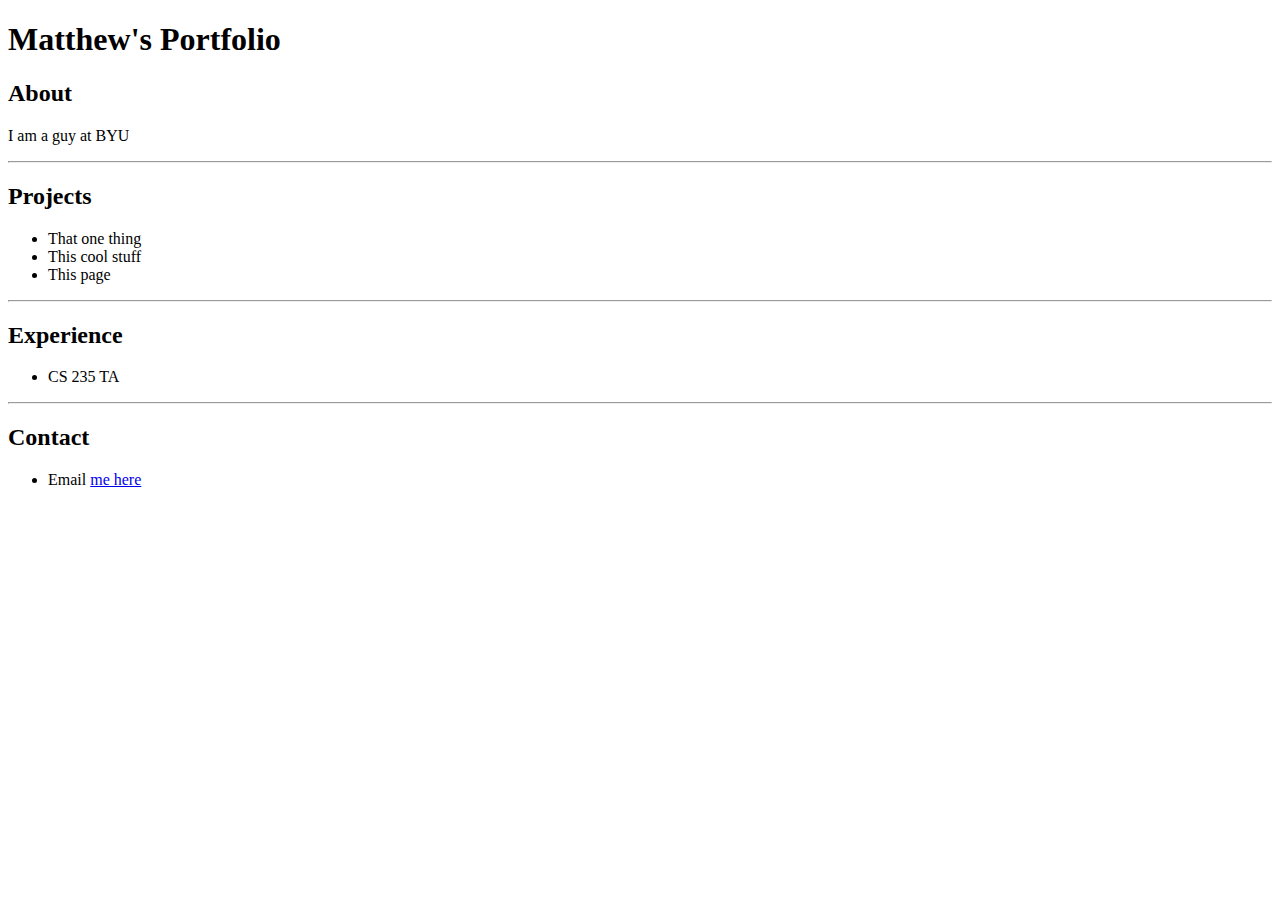
==== index.html @ 35747688 "First revision" ====
<!DOCTYPE html>
<html>
<head>
<title>Matthew's Portfolio</title>
</head>
<body>

  <h1>Matthew's Portfolio</h1>
    <h2>About</h2>
      <p>I am a guy at BYU</p>
      <hr>
    <h2>Projects</h2>
      <ul>
        <li>That one thing</li>
        <li>This cool stuff</li>
        <li>This page</li>
      </ul>
      <hr>
    <h2>Experience</h2>
      <ul>
        <li>CS 235 TA</li>
      </ul>
      <hr>
    <h2>Contact</h2>
      <ul>
        <li>Email <a href="mailto:machupicchu2014@gmail.com">me here</a></li>
      </ul>


  </body>
  </html>
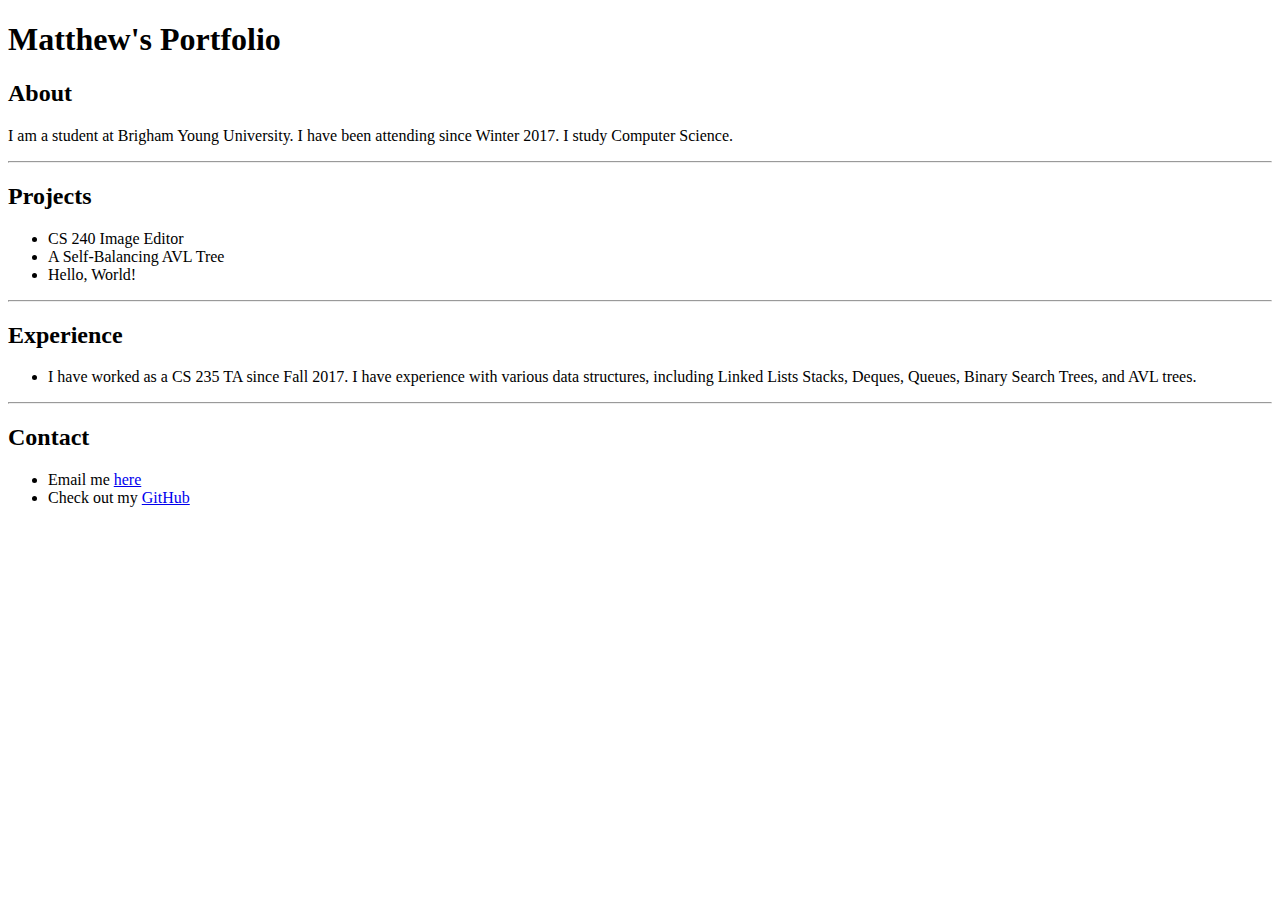
==== commit 3f65c7f7: "Made it actually good" ====
--- a/index.html
+++ b/index.html
@@ -7,24 +7,28 @@
 
   <h1>Matthew's Portfolio</h1>
     <h2>About</h2>
-      <p>I am a guy at BYU</p>
+      <p>I am a student at Brigham Young University. I have been attending
+	since Winter 2017. I study Computer Science.</p>
       <hr>
     <h2>Projects</h2>
       <ul>
-        <li>That one thing</li>
-        <li>This cool stuff</li>
-        <li>This page</li>
+        <li>CS 240 Image Editor</li>
+        <li>A Self-Balancing AVL Tree</li>
+        <li>Hello, World!</li>
       </ul>
       <hr>
     <h2>Experience</h2>
       <ul>
-        <li>CS 235 TA</li>
+        <li>I have worked as a CS 235 TA since Fall 2017. I have
+	experience with various data structures, including Linked Lists
+	Stacks, Deques, Queues, Binary Search Trees, and AVL trees.</li>
       </ul>
       <hr>
     <h2>Contact</h2>
       <ul>
-        <li>Email <a href="mailto:machupicchu2014@gmail.com">me here</a></li>
-      </ul>
+        <li>Email me <a href="mailto:machupicchu2014@gmail.com">here</a></li>
+     	<li>Check out my <a href="https://github.com/machupicchu2014"> GitHub </a></li
+	 </ul>
 
 
   </body>
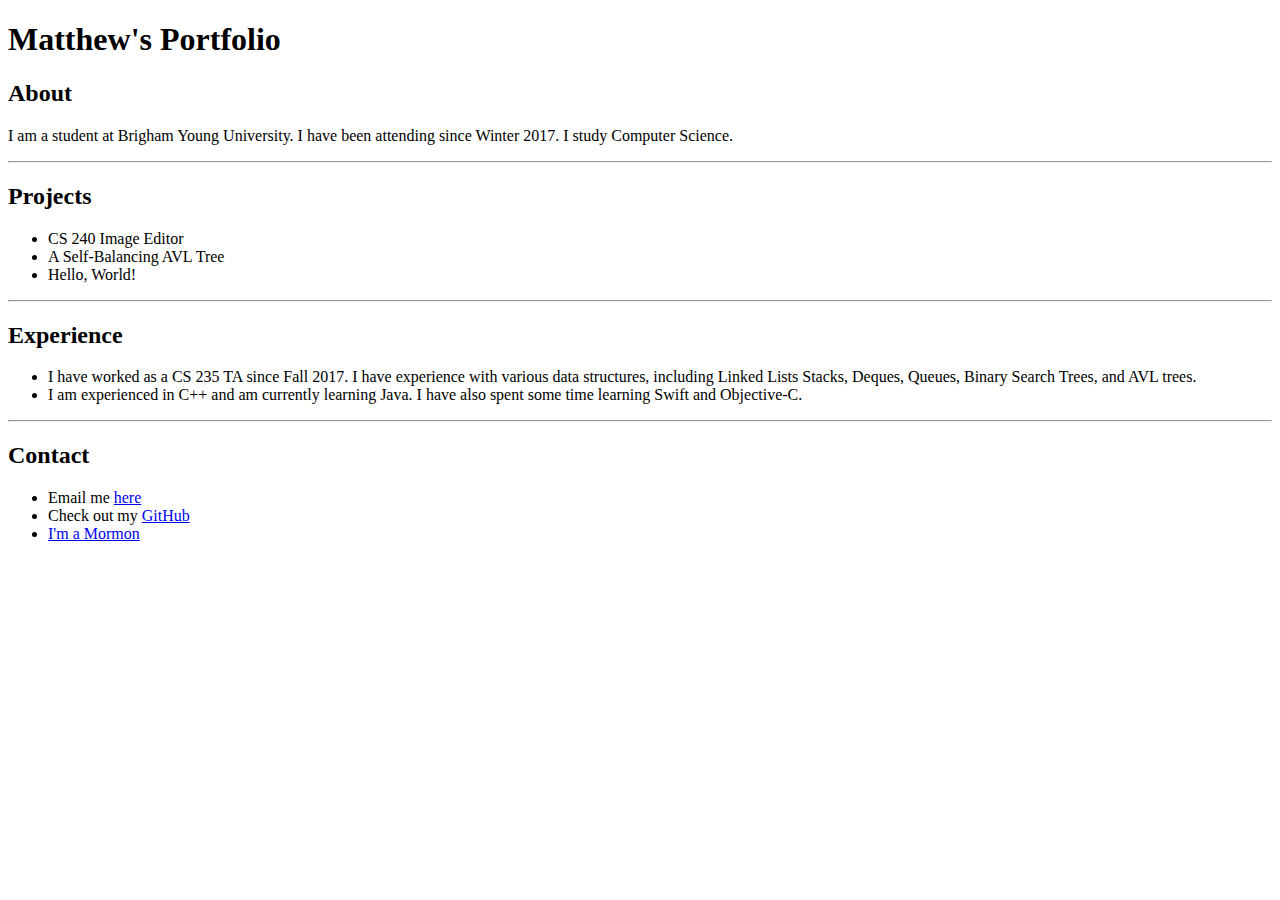
==== commit ad9e4630: "A few minor changes" ====
--- a/index.html
+++ b/index.html
@@ -22,13 +22,16 @@
         <li>I have worked as a CS 235 TA since Fall 2017. I have
 	experience with various data structures, including Linked Lists
 	Stacks, Deques, Queues, Binary Search Trees, and AVL trees.</li>
+	<li>I am experienced in C++ and am currently learning Java. I have
+	also spent some time learning Swift and Objective-C.</li>
       </ul>
       <hr>
     <h2>Contact</h2>
       <ul>
         <li>Email me <a href="mailto:machupicchu2014@gmail.com">here</a></li>
-     	<li>Check out my <a href="https://github.com/machupicchu2014"> GitHub </a></li
-	 </ul>
+     	<li>Check out my <a href="https://github.com/machupicchu2014"> GitHub </a></li>
+	<li><a href="https://www.mormon.org/me/BQ1H">I'm a Mormon</a></li>
+	</ul>
 
 
   </body>
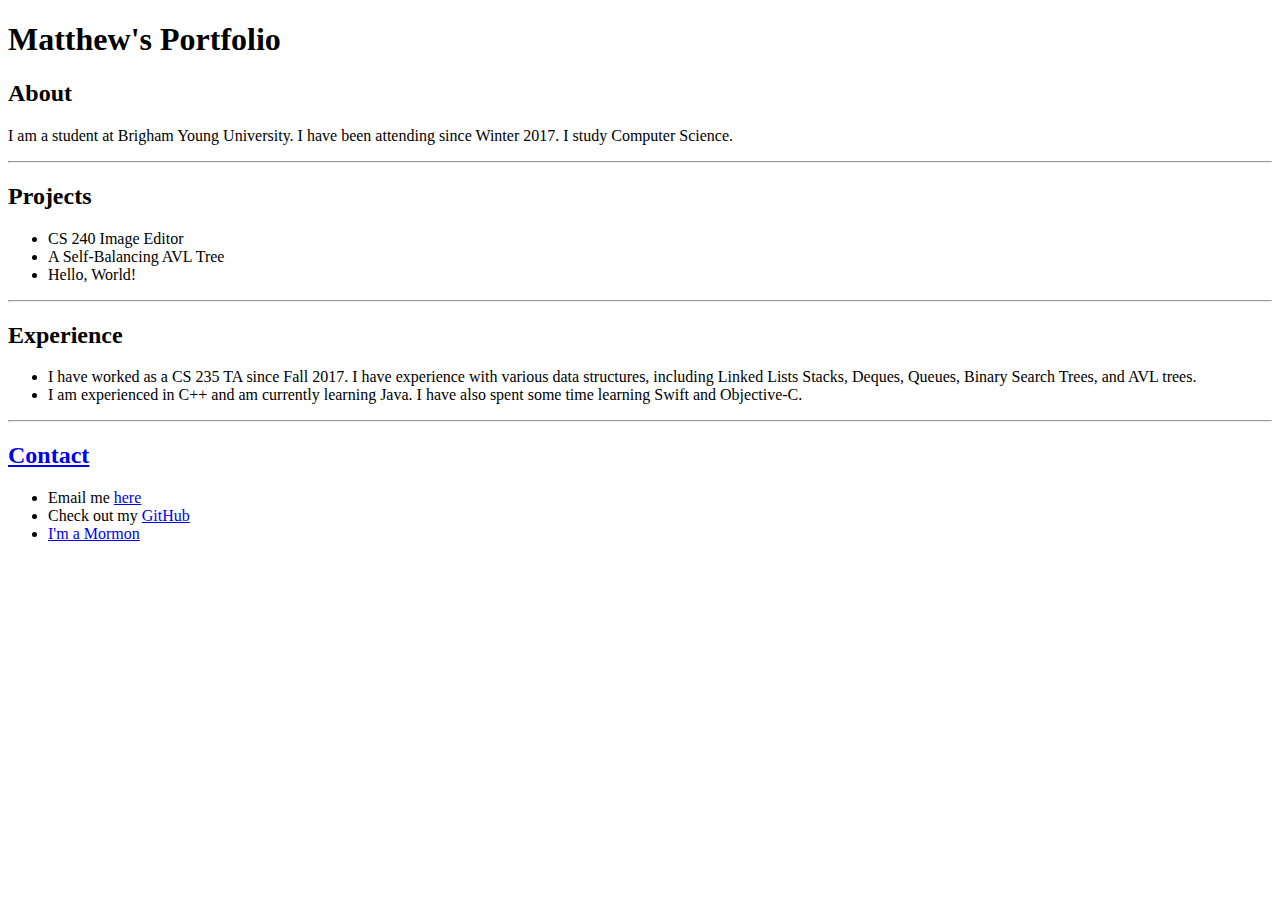
==== commit c4836bc0: "added new link" ====
--- a/index.html
+++ b/index.html
@@ -26,7 +26,7 @@
 	also spent some time learning Swift and Objective-C.</li>
       </ul>
       <hr>
-    <h2>Contact</h2>
+    <h2><a href="contact.html">Contact</a></h2>
       <ul>
         <li>Email me <a href="mailto:machupicchu2014@gmail.com">here</a></li>
      	<li>Check out my <a href="https://github.com/machupicchu2014"> GitHub </a></li>
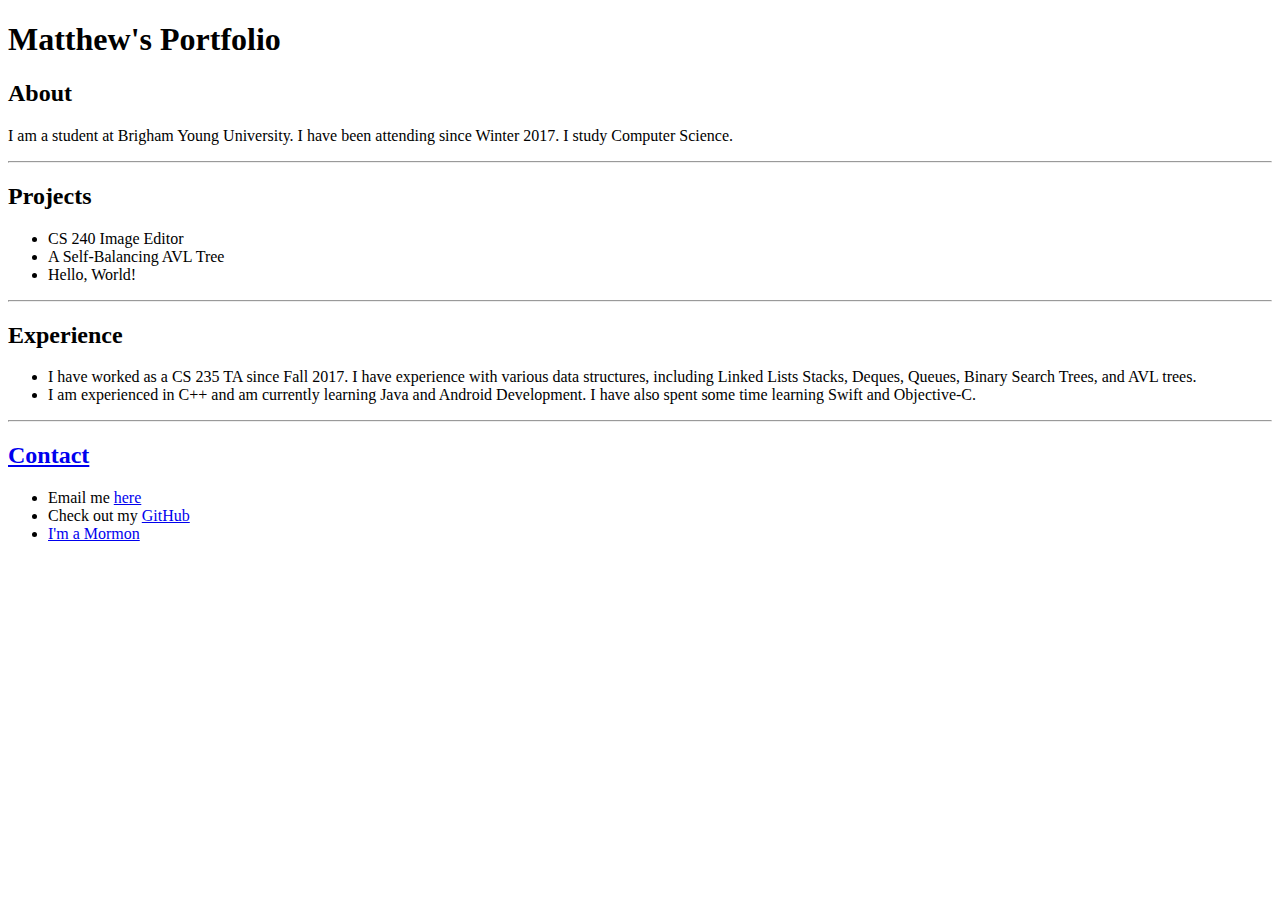
==== commit 31b5bcc1: "Thing" ====
--- a/index.html
+++ b/index.html
@@ -22,7 +22,7 @@
         <li>I have worked as a CS 235 TA since Fall 2017. I have
 	experience with various data structures, including Linked Lists
 	Stacks, Deques, Queues, Binary Search Trees, and AVL trees.</li>
-	<li>I am experienced in C++ and am currently learning Java. I have
+	<li>I am experienced in C++ and am currently learning Java and Android Development. I have
 	also spent some time learning Swift and Objective-C.</li>
       </ul>
       <hr>
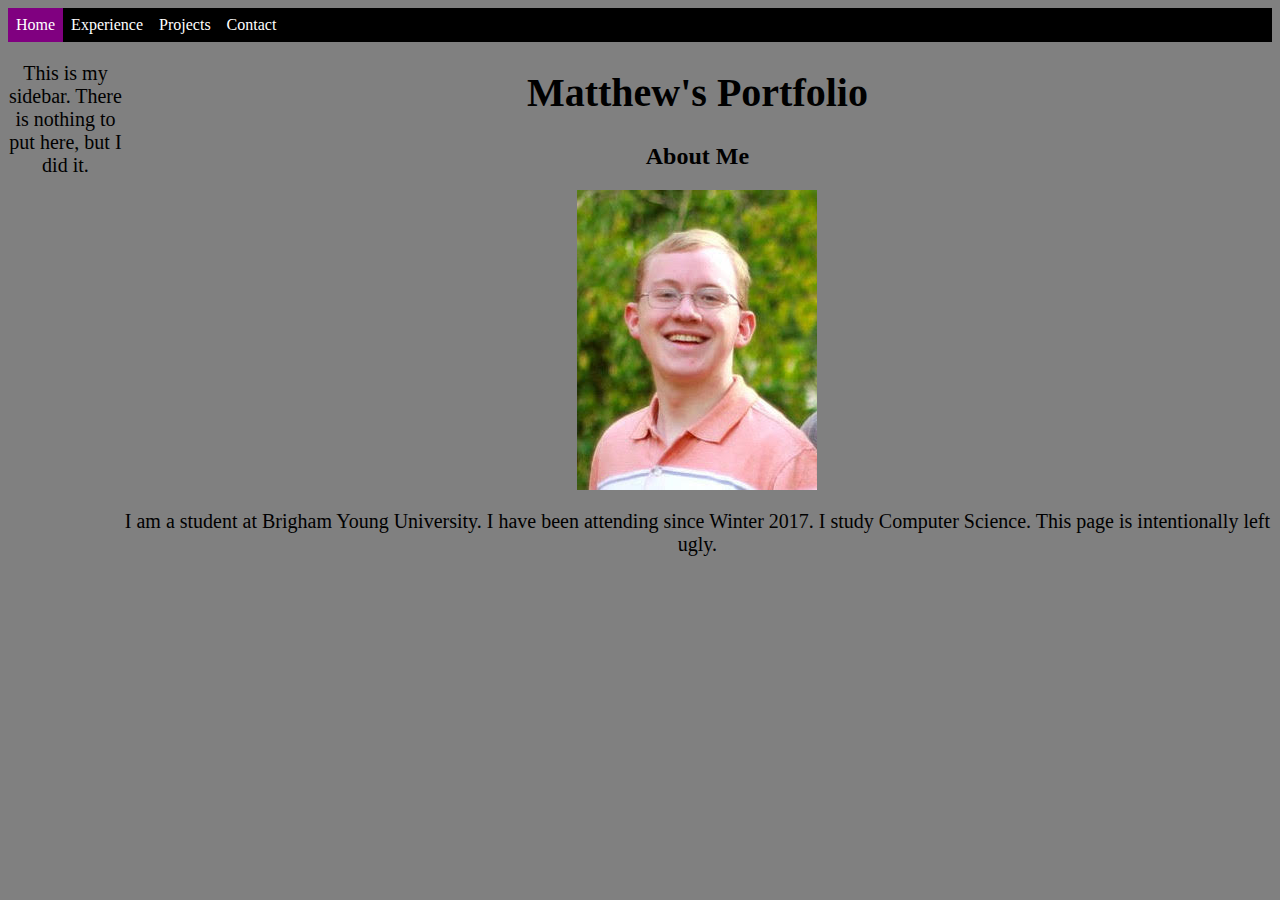
==== commit 5bcba905: "Adding CSS and a navbar" ====
--- a/index.html
+++ b/index.html
@@ -1,38 +1,30 @@
 <!DOCTYPE html>
 <html>
 <head>
-<title>Matthew's Portfolio</title>
+  <title>Matthew's Portfolio</title>
+  <link rel="stylesheet" type="text/css" href="navbar.css">
+  <nav>
+    <ul>
+      <li><a class="active" href="index.html">Home</a></li>
+      <li><a href="experience.html">Experience</a></li>
+      <li><a href="projects.html">Projects</a></li>
+      <li><a href="contact.html">Contact</a></li>
+    </ul>
+  </nav>
+  <link rel="stylesheet" type="text/css" href="portfolio.css">
 </head>
 <body>
-
-  <h1>Matthew's Portfolio</h1>
-    <h2>About</h2>
+  <section>
+    <aside>
+      <p>This is my sidebar. There is nothing to put here, but I did it.</p>
+    </aside>
+    <article>
+      <h1>Matthew's Portfolio</h1>
+      <h2>About Me</h2>
+      <img src="images/Matthew_Cox.jpg"/>
       <p>I am a student at Brigham Young University. I have been attending
-	since Winter 2017. I study Computer Science.</p>
-      <hr>
-    <h2>Projects</h2>
-      <ul>
-        <li>CS 240 Image Editor</li>
-        <li>A Self-Balancing AVL Tree</li>
-        <li>Hello, World!</li>
-      </ul>
-      <hr>
-    <h2>Experience</h2>
-      <ul>
-        <li>I have worked as a CS 235 TA since Fall 2017. I have
-	experience with various data structures, including Linked Lists
-	Stacks, Deques, Queues, Binary Search Trees, and AVL trees.</li>
-	<li>I am experienced in C++ and am currently learning Java and Android Development. I have
-	also spent some time learning Swift and Objective-C.</li>
-      </ul>
-      <hr>
-    <h2><a href="contact.html">Contact</a></h2>
-      <ul>
-        <li>Email me <a href="mailto:machupicchu2014@gmail.com">here</a></li>
-     	<li>Check out my <a href="https://github.com/machupicchu2014"> GitHub </a></li>
-	<li><a href="https://www.mormon.org/me/BQ1H">I'm a Mormon</a></li>
-	</ul>
-
-
+        since Winter 2017. I study Computer Science. This page is intentionally left ugly.</p>
+      </article>
+    </section>
   </body>
   </html>
--- a/navbar.css
+++ b/navbar.css
@@ -0,0 +1,27 @@
+nav ul {
+    list-style-type: none;
+    margin: 0;
+    padding: 0;
+    overflow: hidden;
+    background-color: black;
+}
+
+nav li {
+    float: left;
+}
+
+
+nav a {
+  display: block;
+  padding: 8px;
+  color: white;
+  text-decoration: none;
+}
+
+nav li a:hover {
+  background-color: green;
+}
+
+nav .active {
+    background-color: purple;
+}
--- a/portfolio.css
+++ b/portfolio.css
@@ -0,0 +1,42 @@
+body {
+    background-color: grey;
+}
+
+h1 {
+    color: black;
+    text-align: center;
+    font-size: 40px;
+}
+
+h2 {
+    color: black;
+    text-align: center;
+}
+
+p {
+    font-family: "Georgia", serif;
+    font-size: 20px;
+    color: black;
+    text-align: center;
+}
+
+img{
+  display: block;
+  margin: 0 auto;
+}
+
+ul {
+  color: black;
+}
+
+section {
+ display: flex;
+}
+
+aside {
+ flex: 1;
+}
+
+article {
+ flex: 10;
+}
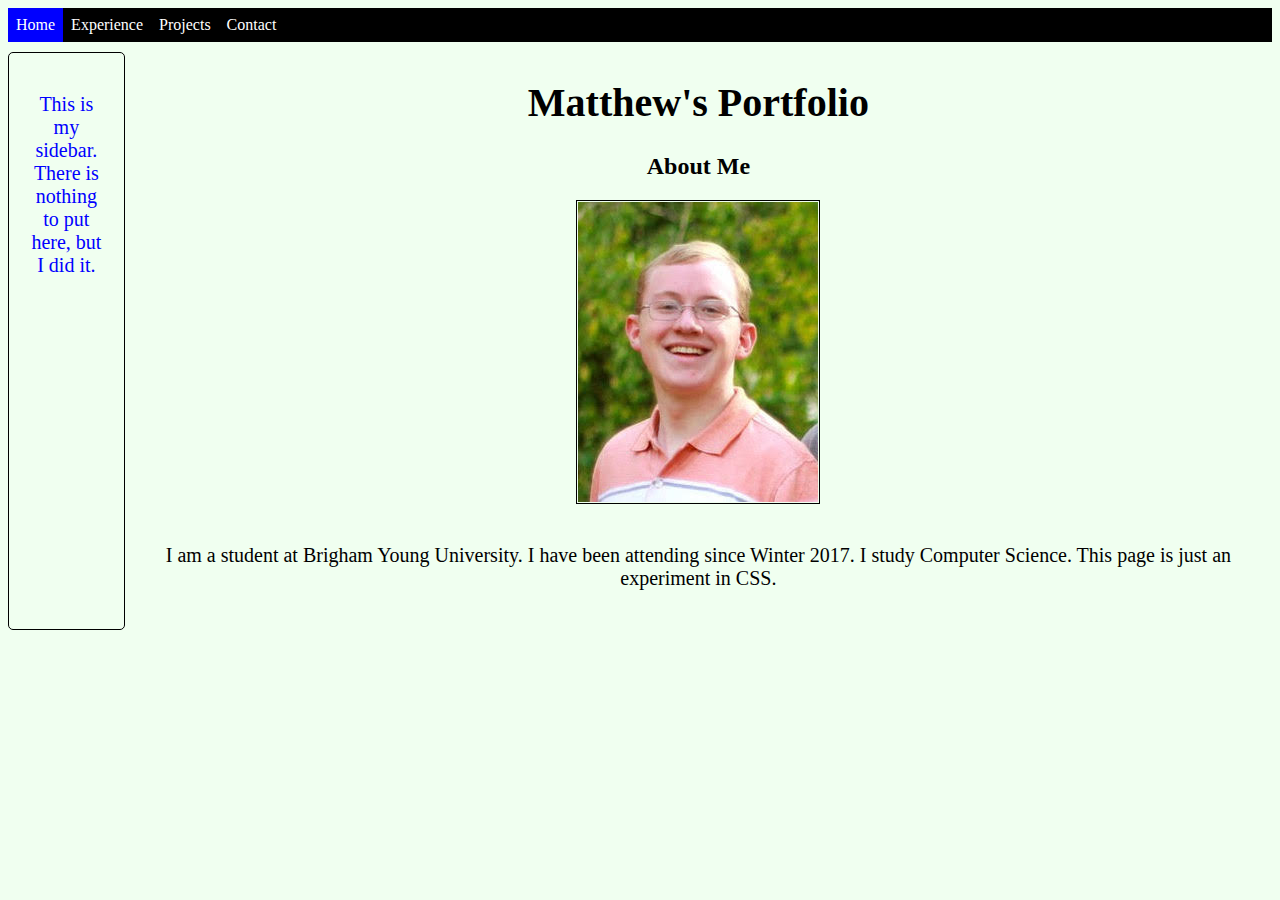
==== commit e3102f25: "Made things look nicer with borders, nicer colors, and padding." ====
--- a/index.html
+++ b/index.html
@@ -16,14 +16,14 @@
 <body>
   <section>
     <aside>
-      <p>This is my sidebar. There is nothing to put here, but I did it.</p>
+      <p class="fun">This is my sidebar. There is nothing to put here, but I did it.</p>
     </aside>
     <article>
       <h1>Matthew's Portfolio</h1>
       <h2>About Me</h2>
       <img src="images/Matthew_Cox.jpg"/>
       <p>I am a student at Brigham Young University. I have been attending
-        since Winter 2017. I study Computer Science. This page is intentionally left ugly.</p>
+        since Winter 2017. I study Computer Science. This page is just an experiment in CSS.</p>
       </article>
     </section>
   </body>
--- a/navbar.css
+++ b/navbar.css
@@ -19,9 +19,9 @@
 }
 
 nav li a:hover {
-  background-color: green;
+  background-color: lightblue;
 }
 
 nav .active {
-    background-color: purple;
+    background-color: blue;
 }
--- a/portfolio.css
+++ b/portfolio.css
@@ -1,5 +1,5 @@
 body {
-    background-color: grey;
+    background-color: #F0FFF0;
 }
 
 h1 {
@@ -18,11 +18,18 @@
     font-size: 20px;
     color: black;
     text-align: center;
+    padding: 20px;
+}
+
+.fun {
+  color: blue;
 }
 
 img{
   display: block;
   margin: 0 auto;
+  padding: 1px;
+  border: 1px solid black;
 }
 
 ul {
@@ -31,10 +38,13 @@
 
 section {
  display: flex;
+ padding-top: 10px;
 }
 
 aside {
  flex: 1;
+ border: 1px solid black;
+ border-radius: 5px;
 }
 
 article {
